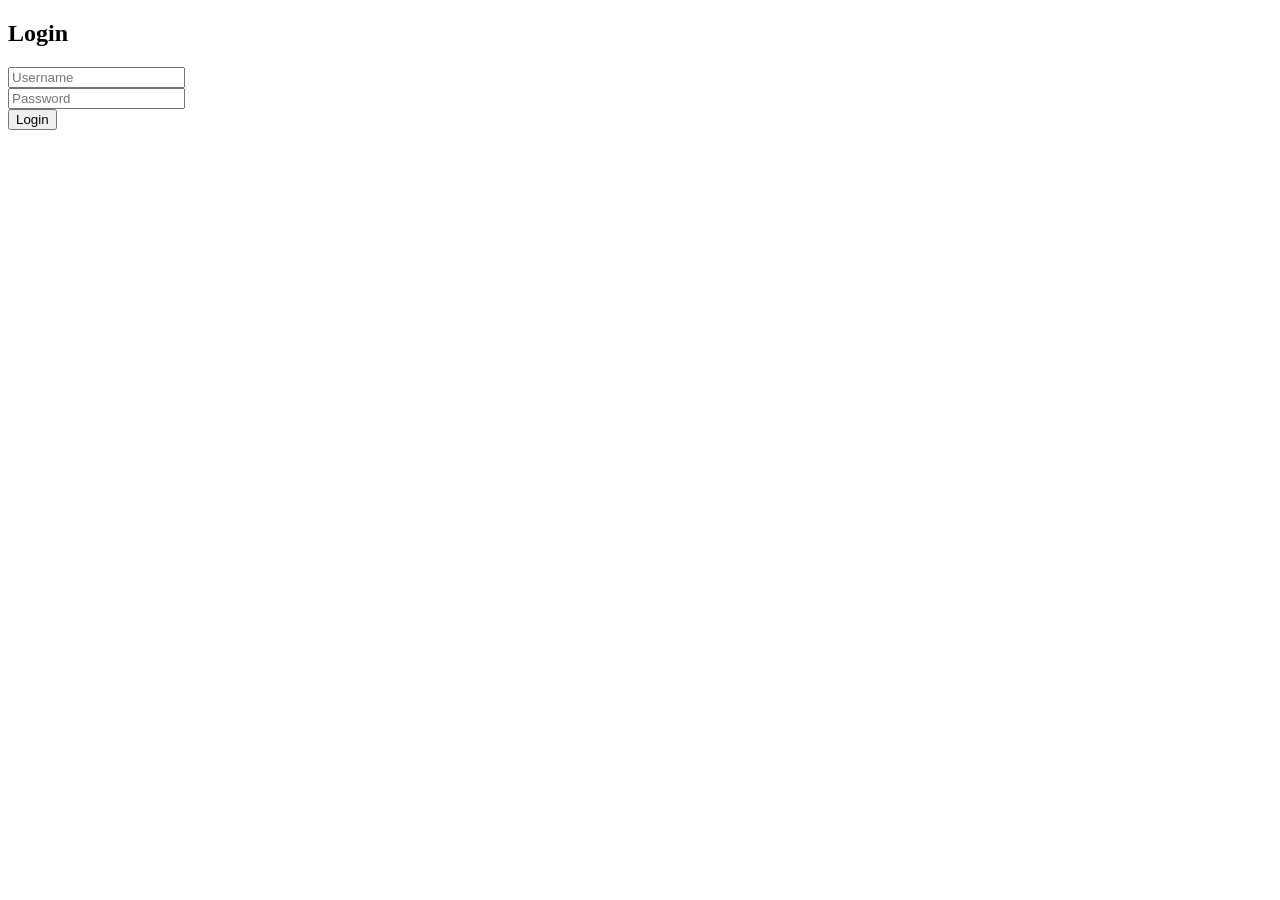
==== fontend/login.html @ fa1e158f "feat: create login UI" ====
<!DOCTYPE html>
<html>
<head>
  <title>Login</title>
  <link rel="stylesheet" href="style.css">
</head>
<body>

<h2>Login</h2>

<form id="loginForm">
  <input type="text" id="username" placeholder="Username"><br>
  <input type="password" id="password" placeholder="Password"><br>
  <button type="submit">Login</button>
</form>

<script src="../integration/app.js"></script>

</body>
</html>
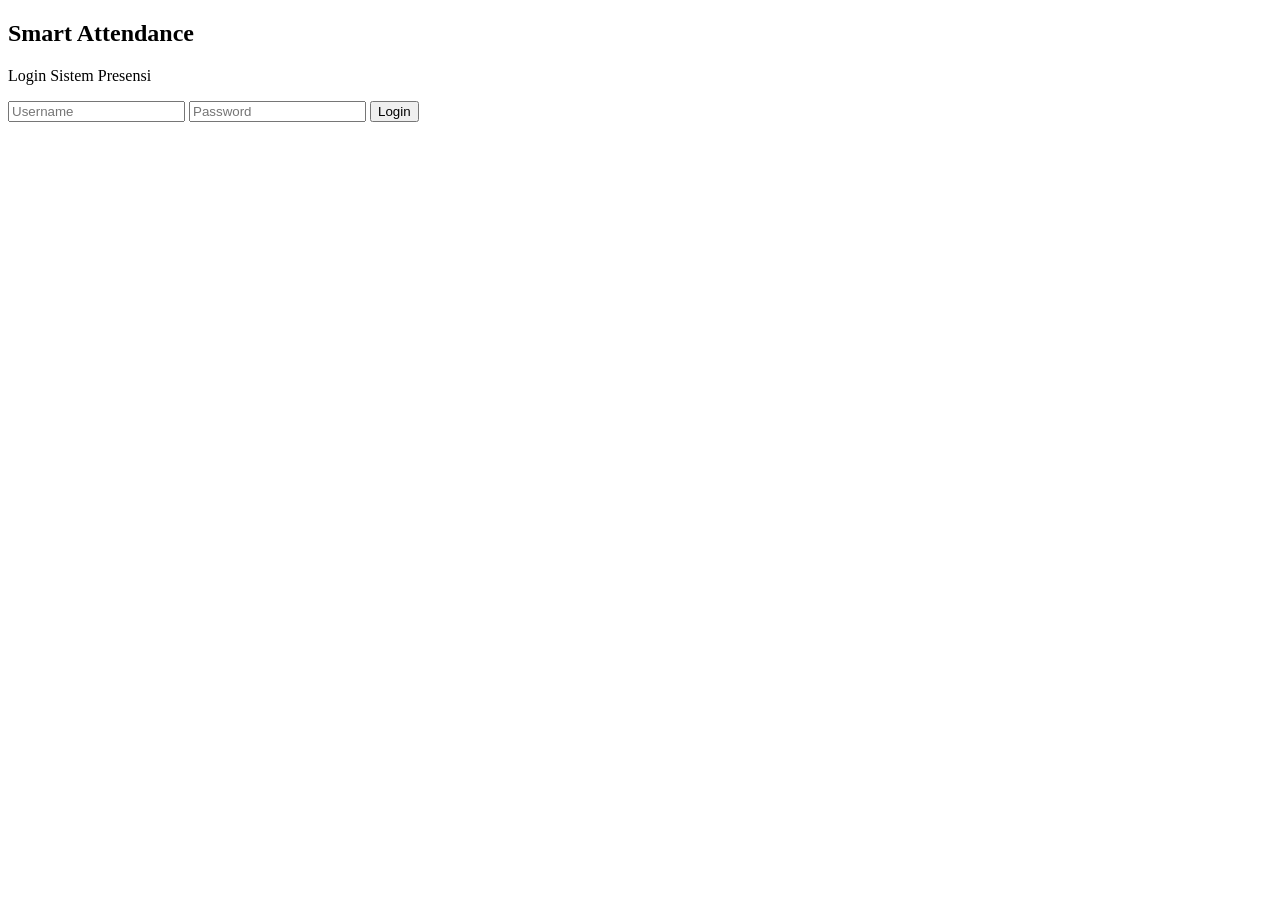
==== commit 1ff6a79d: "update: css ui" ====
--- a/fontend/login.html
+++ b/fontend/login.html
@@ -1,18 +1,22 @@
 <!DOCTYPE html>
 <html>
 <head>
-  <title>Login</title>
+  <title>Login System</title>
   <link rel="stylesheet" href="style.css">
 </head>
+
 <body>
 
-<h2>Login</h2>
+<div class="container">
+  <h2>Smart Attendance</h2>
+  <p>Login Sistem Presensi</p>
 
-<form id="loginForm">
-  <input type="text" id="username" placeholder="Username"><br>
-  <input type="password" id="password" placeholder="Password"><br>
-  <button type="submit">Login</button>
-</form>
+  <form id="loginForm">
+    <input type="text" id="username" placeholder="Username">
+    <input type="password" id="password" placeholder="Password">
+    <button type="submit">Login</button>
+  </form>
+</div>
 
 <script src="../integration/app.js"></script>
 
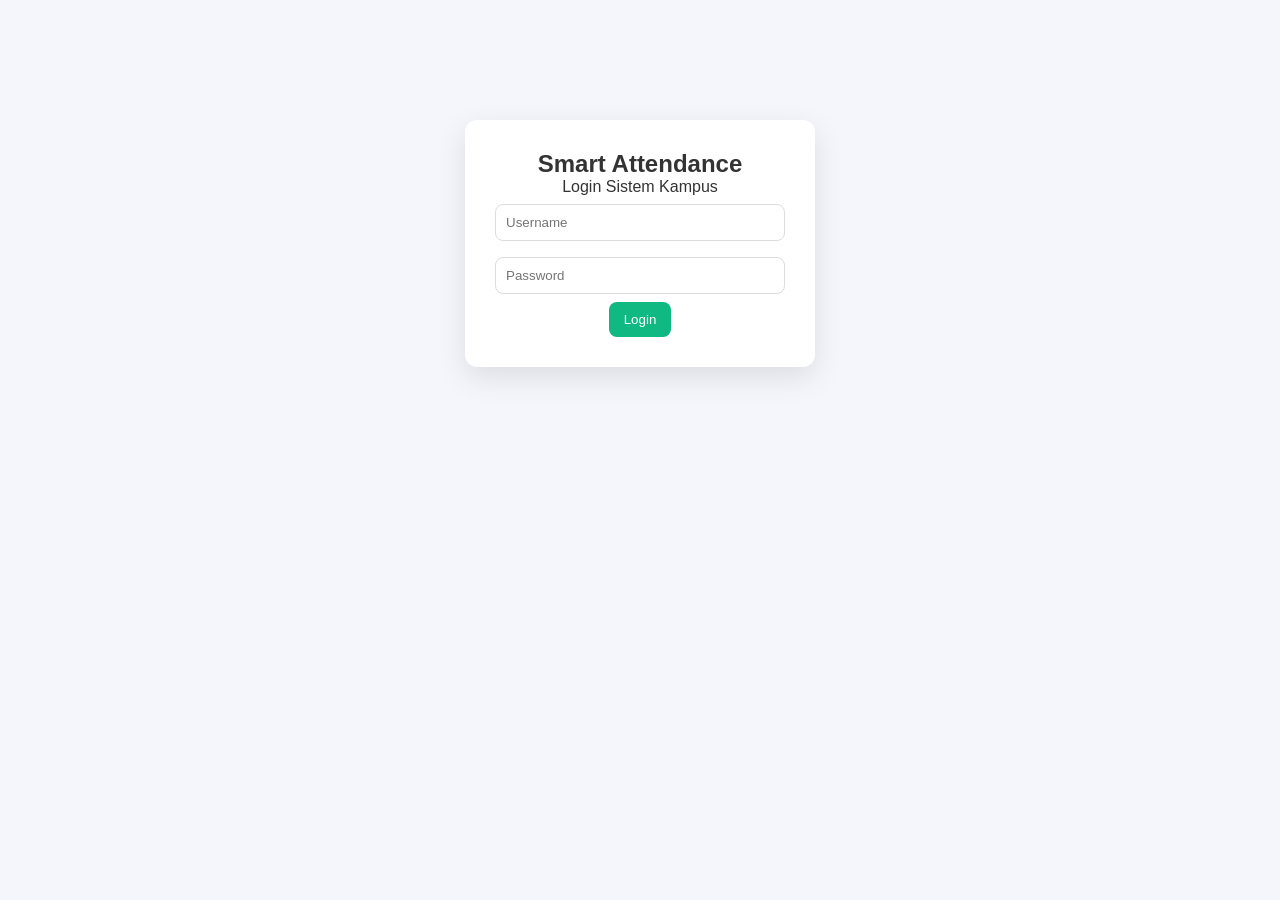
==== commit 8e48a220: "feat: update UI login" ====
--- a/fontend/login.html
+++ b/fontend/login.html
@@ -1,22 +1,24 @@
 <!DOCTYPE html>
 <html>
 <head>
-  <title>Login System</title>
+  <title>Login</title>
   <link rel="stylesheet" href="style.css">
 </head>
 
 <body>
 
-<div class="container">
+<div class="login-box">
   <h2>Smart Attendance</h2>
-  <p>Login Sistem Presensi</p>
+  <p>Login Sistem Kampus</p>
 
   <form id="loginForm">
     <input type="text" id="username" placeholder="Username">
     <input type="password" id="password" placeholder="Password">
-    <button type="submit">Login</button>
+    <button type="submit" class="btn-green">Login</button>
   </form>
 </div>
+
+<div class="toast" id="toast"></div>
 
 <script src="../integration/app.js"></script>
 
--- a/fontend/style.css
+++ b/fontend/style.css
@@ -0,0 +1,169 @@
+* {
+  margin: 0;
+  padding: 0;
+  box-sizing: border-box;
+  font-family: 'Segoe UI', sans-serif;
+}
+
+body {
+  background: #f4f6fb;
+  color: #333;
+}
+
+/* ===== SIDEBAR ===== */
+.sidebar {
+  width: 240px;
+  height: 100vh;
+  background: #1e293b;
+  position: fixed;
+  top: 0;
+  left: 0;
+  padding: 20px;
+  color: white;
+}
+
+.sidebar h2 {
+  font-size: 18px;
+  margin-bottom: 30px;
+}
+
+.sidebar a {
+  display: block;
+  color: #cbd5e1;
+  padding: 10px;
+  margin: 5px 0;
+  text-decoration: none;
+  border-radius: 8px;
+  transition: 0.3s;
+}
+
+.sidebar a:hover {
+  background: #334155;
+  color: white;
+}
+
+/* ===== MAIN CONTENT ===== */
+.main {
+  margin-left: 260px;
+  padding: 20px;
+}
+
+/* ===== TOPBAR ===== */
+.topbar {
+  background: white;
+  padding: 15px 20px;
+  border-radius: 12px;
+  display: flex;
+  justify-content: space-between;
+  align-items: center;
+  box-shadow: 0 5px 15px rgba(0,0,0,0.05);
+}
+
+/* ===== CARDS ===== */
+.cards {
+  display: grid;
+  grid-template-columns: repeat(3, 1fr);
+  gap: 15px;
+  margin-top: 20px;
+}
+
+.card {
+  background: white;
+  padding: 20px;
+  border-radius: 12px;
+  box-shadow: 0 5px 15px rgba(0,0,0,0.05);
+  transition: 0.3s;
+}
+
+.card:hover {
+  transform: translateY(-5px);
+}
+
+.card h3 {
+  font-size: 14px;
+  color: #64748b;
+}
+
+.card h1 {
+  font-size: 28px;
+}
+
+/* ===== BUTTON ===== */
+button {
+  padding: 10px 15px;
+  border: none;
+  border-radius: 8px;
+  cursor: pointer;
+  transition: 0.3s;
+}
+
+.btn-green {
+  background: #10b981;
+  color: white;
+}
+
+.btn-green:hover {
+  background: #059669;
+}
+
+/* ===== TABLE ===== */
+table {
+  width: 100%;
+  margin-top: 20px;
+  border-collapse: collapse;
+  background: white;
+  border-radius: 12px;
+  overflow: hidden;
+}
+
+th, td {
+  padding: 12px;
+  text-align: left;
+  border-bottom: 1px solid #eee;
+}
+
+th {
+  background: #f1f5f9;
+}
+
+/* ===== LOGIN ===== */
+.login-box {
+  width: 350px;
+  margin: 120px auto;
+  background: white;
+  padding: 30px;
+  border-radius: 12px;
+  box-shadow: 0 10px 30px rgba(0,0,0,0.1);
+  text-align: center;
+}
+
+input {
+  width: 100%;
+  padding: 10px;
+  margin: 8px 0;
+  border: 1px solid #ddd;
+  border-radius: 8px;
+}
+
+input:focus {
+  outline: none;
+  border-color: #6366f1;
+}
+
+/* ===== TOAST ===== */
+.toast {
+  position: fixed;
+  top: 20px;
+  right: 20px;
+  background: #1e293b;
+  color: white;
+  padding: 12px 18px;
+  border-radius: 8px;
+  display: none;
+  animation: slide 0.3s ease;
+}
+
+@keyframes slide {
+  from { transform: translateX(100px); opacity: 0; }
+  to { transform: translateX(0); opacity: 1; }
+}
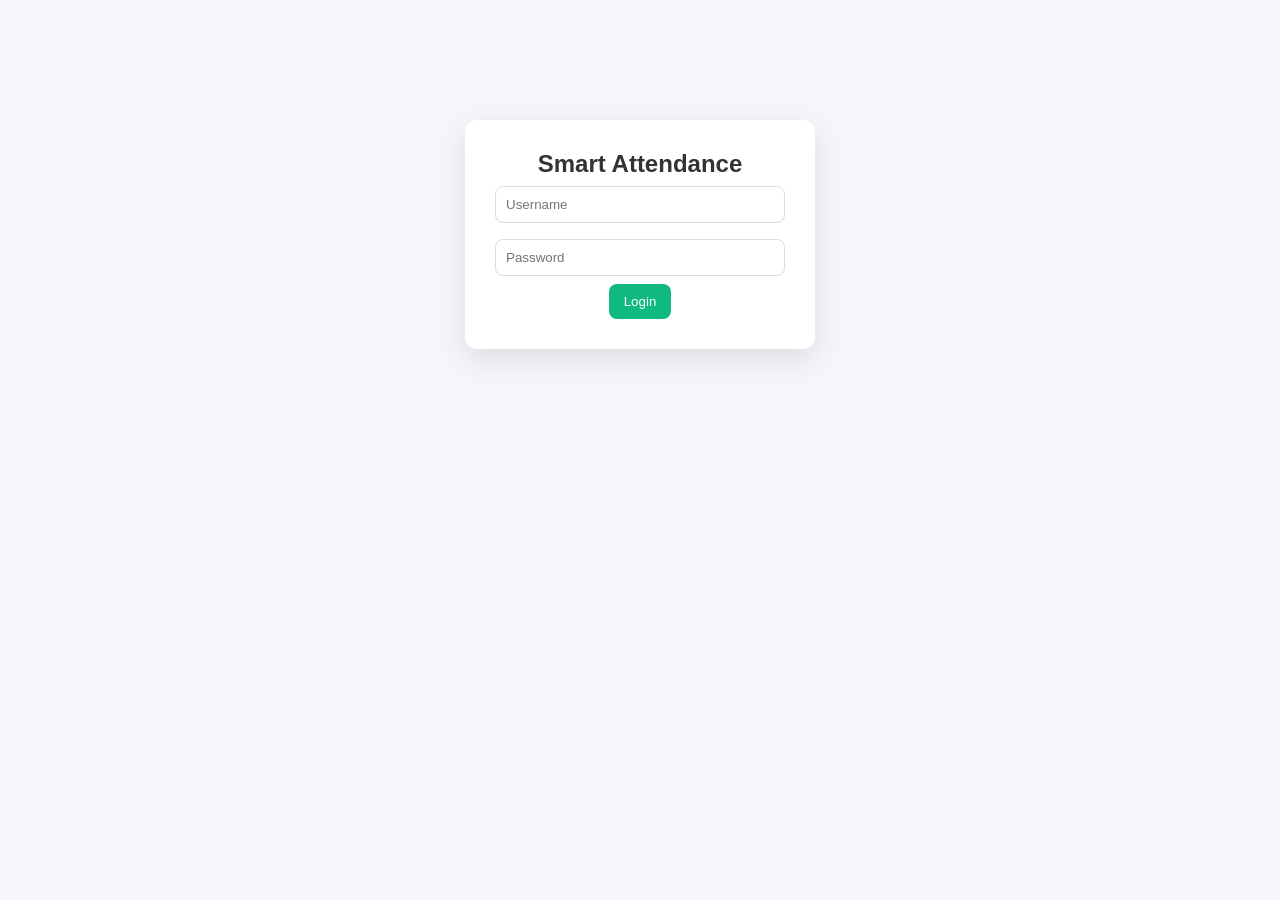
==== commit a0ff11d0: "update: UI untuk dashboard dan login serta CSS" ====
--- a/fontend/login.html
+++ b/fontend/login.html
@@ -1,26 +1,23 @@
 <!DOCTYPE html>
 <html>
-<head>
-  <title>Login</title>
-  <link rel="stylesheet" href="style.css">
-</head>
+  <head>
+    <title>Login</title>
+    <link rel="stylesheet" href="style.css">
+  </head>
+  <body>
+    <div class="login-box">
+      <h2>Smart Attendance</h2>
 
-<body>
+      <form id="loginForm">
+        <input type="text" id="username" placeholder="Username">
+        <input type="password" id="password" placeholder="Password">
+        <button type="submit" class="btn-green">Login</button>
+      </form>
+    </div>
 
-<div class="login-box">
-  <h2>Smart Attendance</h2>
-  <p>Login Sistem Kampus</p>
+    <div class="toast" id="toast"></div>
 
-  <form id="loginForm">
-    <input type="text" id="username" placeholder="Username">
-    <input type="password" id="password" placeholder="Password">
-    <button type="submit" class="btn-green">Login</button>
-  </form>
-</div>
+    <script src="../integration/app.js"></script>
 
-<div class="toast" id="toast"></div>
-
-<script src="../integration/app.js"></script>
-
-</body>
+  </body>
 </html>
--- a/fontend/style.css
+++ b/fontend/style.css
@@ -166,4 +166,69 @@
 @keyframes slide {
   from { transform: translateX(100px); opacity: 0; }
   to { transform: translateX(0); opacity: 1; }
+}
+
+/* ===== TABLE WRAPPER ===== */
+.table-container {
+  margin-top: 20px;
+  background: white;
+  border-radius: 12px;
+  overflow: hidden;
+  box-shadow: 0 5px 15px rgba(0,0,0,0.05);
+}
+
+/* ===== TABLE ===== */
+table {
+  width: 100%;
+  border-collapse: collapse;
+}
+
+/* HEADER */
+thead {
+  background: #f8fafc;
+}
+
+th {
+  text-align: left;
+  padding: 14px;
+  font-size: 14px;
+  color: #64748b;
+}
+
+/* ROW */
+td {
+  padding: 14px;
+  font-size: 14px;
+  border-top: 1px solid #f1f5f9;
+}
+
+/* HOVER EFFECT */
+tbody tr:hover {
+  background: #f9fafb;
+}
+
+/* ZEBRA STRIPING */
+tbody tr:nth-child(even) {
+  background: #fcfcfc;
+}
+
+/* EMPTY STATE */
+.empty-state {
+  padding: 30px;
+  text-align: center;
+  color: #94a3b8;
+  font-size: 14px;
+}
+
+/* BADGE STATUS */
+.badge {
+  padding: 5px 10px;
+  border-radius: 20px;
+  font-size: 12px;
+  color: white;
+  display: inline-block;
+}
+
+.badge-success {
+  background: #10b981;
 }
